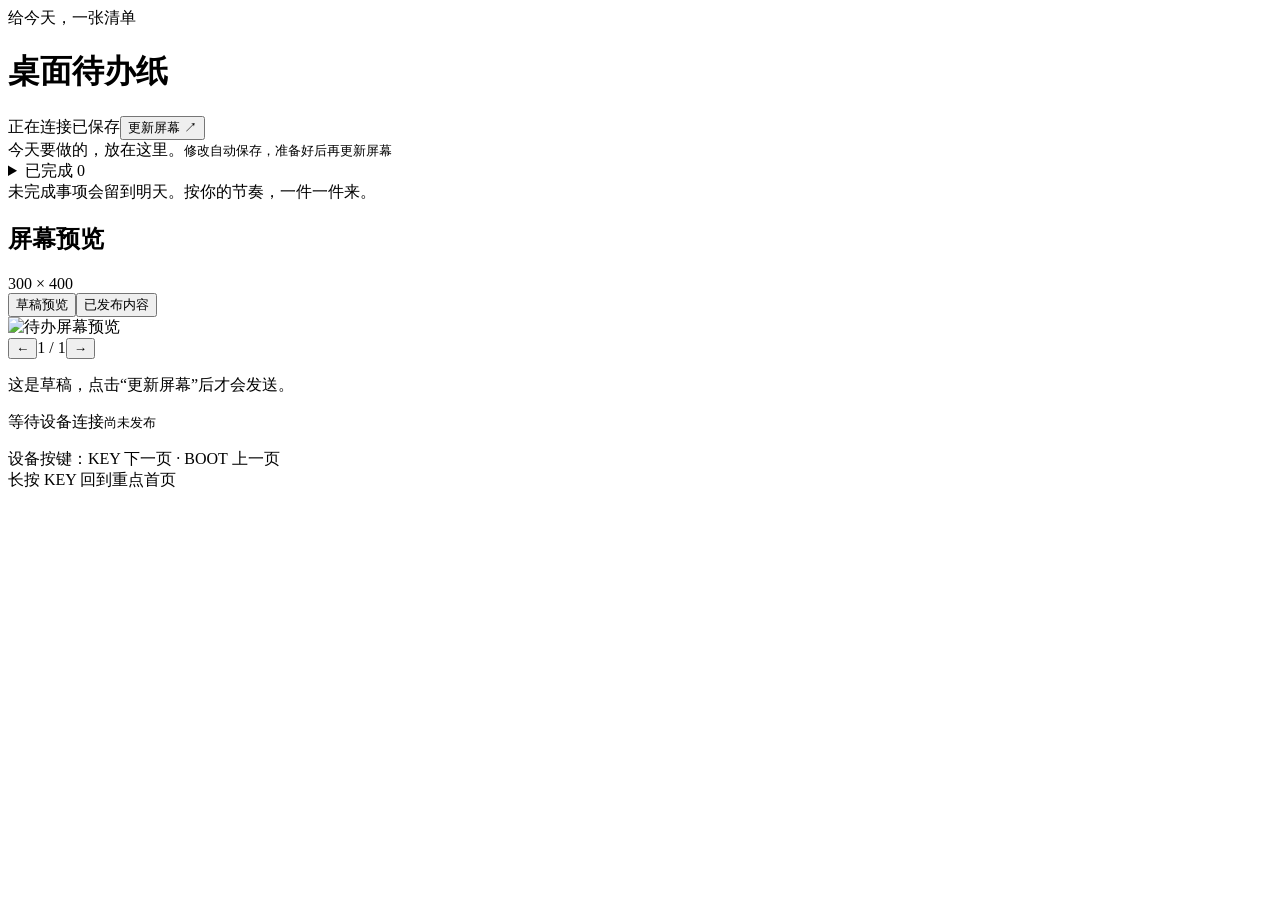
==== server/web/index.html @ e3930269 "feat: add desktop editor and USB BLE task display" ====
<!doctype html>
<html lang="zh-CN">
  <meta charset="utf-8" /><meta
    name="viewport"
    content="width=device-width,initial-scale=1"
  /><title>桌面待办纸</title
  ><link rel="stylesheet" href="/style.css" />
  <body>
    <header>
      <div>
        <span class="eyebrow">给今天，一张清单</span>
        <h1>桌面待办纸<span id="date"></span></h1>
      </div>
      <div class="publish-area">
        <span id="connection" class="connection">正在连接</span
        ><span id="save-state">已保存</span
        ><button id="publish" class="primary">更新屏幕 <span>↗</span></button>
      </div>
    </header>
    <div id="notice" role="status" aria-live="polite" hidden></div>
    <main>
      <section class="editor">
        <div class="editor-intro">
          <span>今天要做的，放在这里。</span
          ><small>修改自动保存，准备好后再更新屏幕</small>
        </div>
        <div id="lists"></div>
        <details id="completed">
          <summary>已完成 <span id="completed-count">0</span></summary>
          <div id="completed-list"></div>
        </details>
        <footer>未完成事项会留到明天。按你的节奏，一件一件来。</footer>
      </section>
      <aside>
        <div class="preview-heading">
          <h2>屏幕预览</h2>
          <span>300 × 400</span>
        </div>
        <div class="segmented">
          <button data-mode="draft" class="selected">草稿预览</button
          ><button data-mode="published">已发布内容</button>
        </div>
        <nav id="categories" aria-label="预览分类"></nav>
        <div class="device">
          <div class="screen">
            <img id="preview" alt="待办屏幕预览" /><span
              id="preview-date"
            ></span
            ><span id="preview-status"></span>
          </div>
        </div>
        <div class="pagination">
          <button id="prev" aria-label="上一页">←</button
          ><span id="page-index">1 / 1</span
          ><button id="next" aria-label="下一页">→</button>
        </div>
        <p id="preview-note">这是草稿，点击“更新屏幕”后才会发送。</p>
        <div class="device-status">
          <span id="device-phase">等待设备连接</span
          ><small id="last-published">尚未发布</small>
        </div>
        <p id="connection-help" role="status" hidden></p>
        <p class="key-hint">
          设备按键：KEY 下一页 · BOOT 上一页<br />长按 KEY 回到重点首页
        </p>
      </aside>
    </main>
    <dialog id="bulk-dialog">
      <form method="dialog">
        <h2>批量添加</h2>
        <p>一行一条事项，保留你写下的原文。</p>
        <textarea id="bulk-text" rows="8" aria-label="批量事项内容"></textarea>
        <div class="dialog-actions">
          <button value="cancel">取消</button
          ><button id="bulk-submit" type="button" class="primary">
            添加到清单
          </button>
        </div>
      </form>
    </dialog>
    <script src="/app.js"></script>
  </body>
</html>
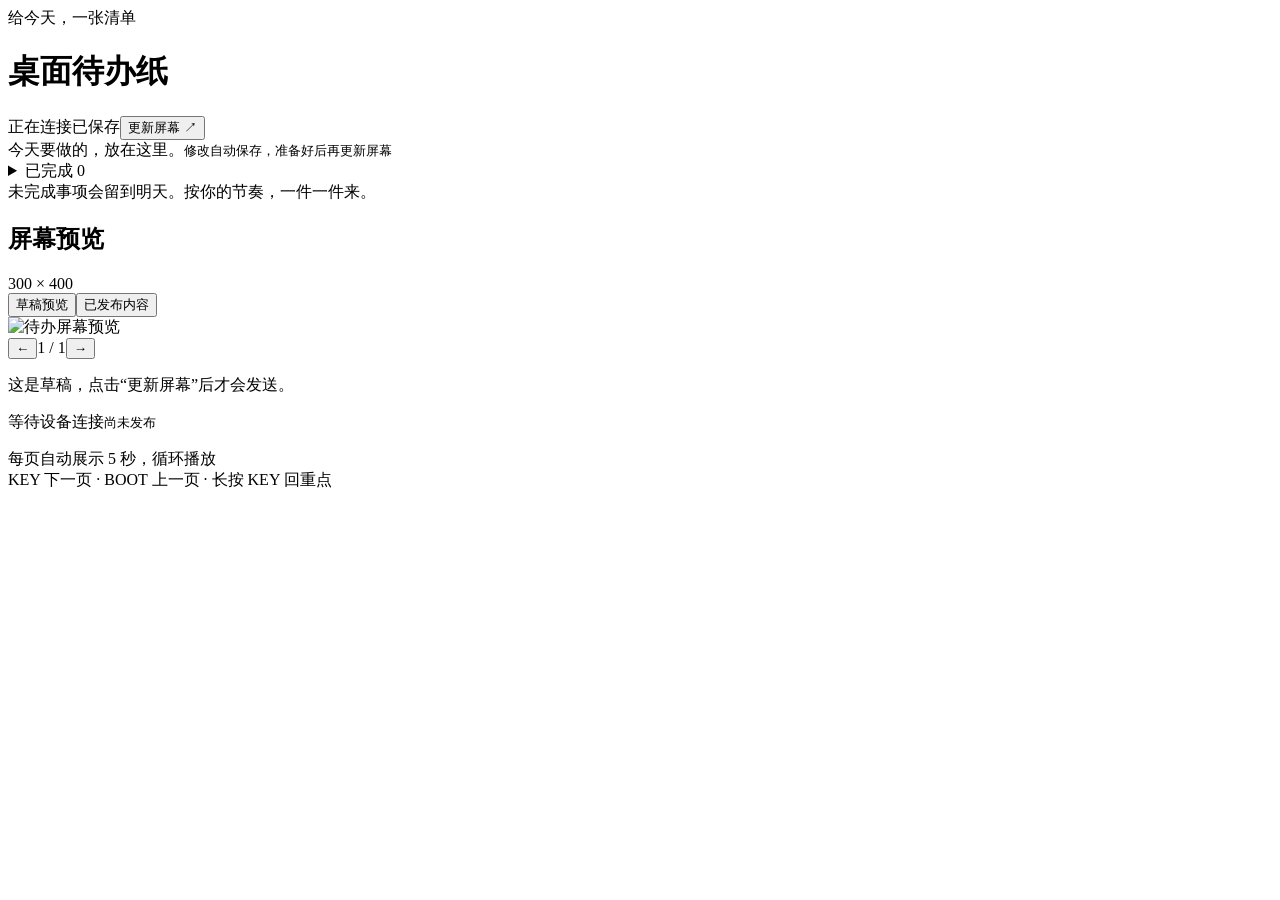
==== commit d07294c4: "docs: confirm auto paging on device and require flash acceptance before commits" ====
--- a/server/web/index.html
+++ b/server/web/index.html
@@ -61,7 +61,7 @@
         </div>
         <p id="connection-help" role="status" hidden></p>
         <p class="key-hint">
-          设备按键：KEY 下一页 · BOOT 上一页<br />长按 KEY 回到重点首页
+          每页自动展示 5 秒，循环播放<br />KEY 下一页 · BOOT 上一页 · 长按 KEY 回重点
         </p>
       </aside>
     </main>
